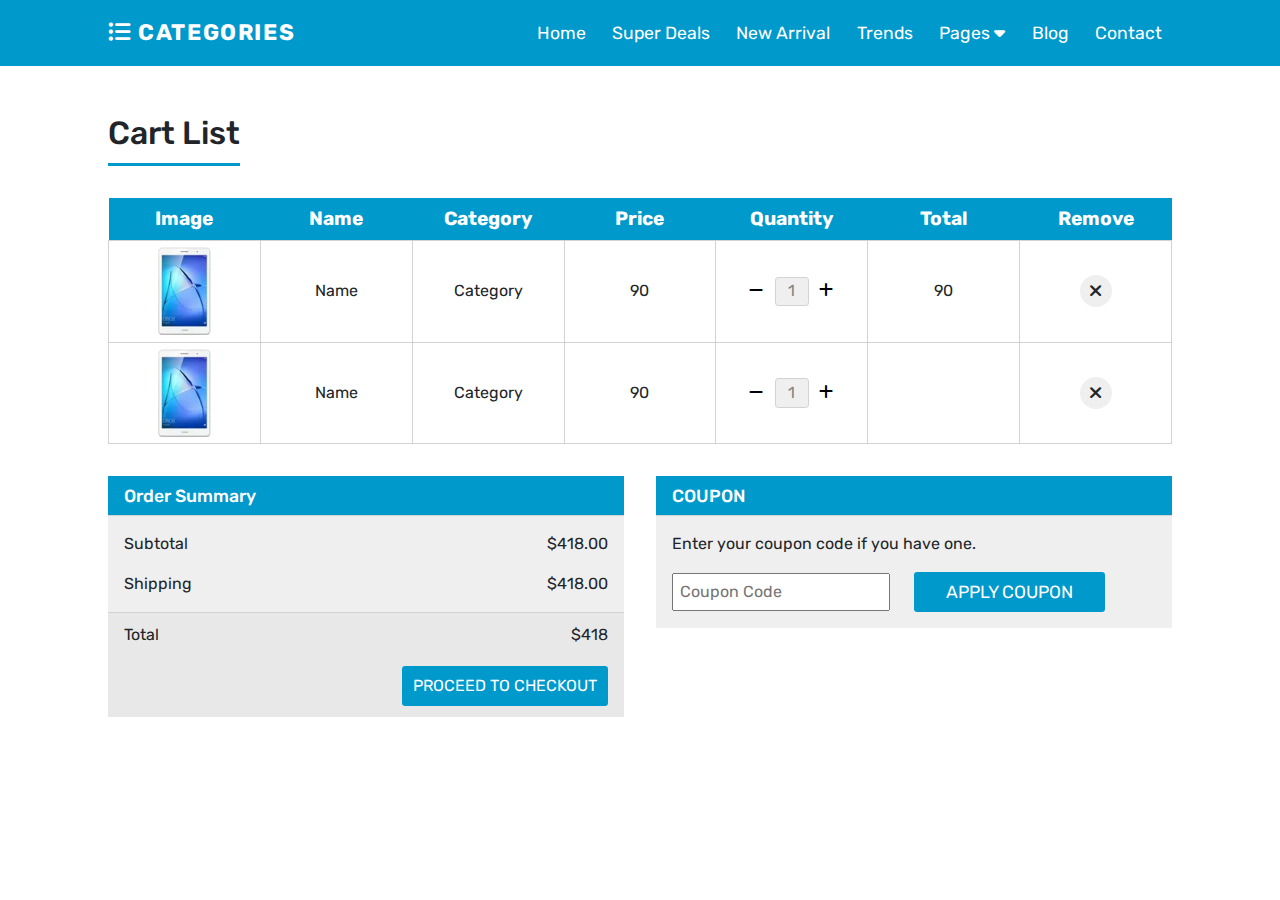
==== pages/cart.html @ c924d339 "first commit" ====
<!DOCTYPE html>
<html lang="en">

<head>
    <meta charset="UTF-8">
    <meta name="viewport" content="width=device-width, initial-scale=1.0">
    <title>Ecommerce</title>
    <!-- bootstrap -->
    <link href="https://cdn.jsdelivr.net/npm/bootstrap@5.3.3/dist/css/bootstrap.min.css" rel="stylesheet"
        integrity="sha384-QWTKZyjpPEjISv5WaRU9OFeRpok6YctnYmDr5pNlyT2bRjXh0JMhjY6hW+ALEwIH" crossorigin="anonymous">

    <!-- font family  -->

    <link rel="preconnect" href="https://fonts.googleapis.com">
    <link rel="preconnect" href="https://fonts.gstatic.com" crossorigin>
    <link href="https://fonts.googleapis.com/css2?family=Rubik:ital,wght@0,300..900;1,300..900&display=swap"
        rel="stylesheet">

    <!-- font awesome -->
    <link rel="stylesheet" href="https://cdnjs.cloudflare.com/ajax/libs/font-awesome/6.7.2/css/all.min.css"
        integrity="sha512-Evv84Mr4kqVGRNSgIGL/F/aIDqQb7xQ2vcrdIwxfjThSH8CSR7PBEakCr51Ck+w+/U6swU2Im1vVX0SVk9ABhg=="
        crossorigin="anonymous" referrerpolicy="no-referrer" />

    <!-- css file -->
    <link rel="stylesheet" href="/css/style.css">
    <link rel="stylesheet" href="/css/cart.css">

    <!-- swiper css -->
    <link rel="stylesheet" href="https://unpkg.com/swiper/swiper-bundle.min.css">
</head>

<body>
    <!-- <header></header> -->
    <main>
        <aside></aside>
        <section id="cart-page">
            <div class="container">
                <div class="cart-page-header">
                    <h2>Cart List</h2>
                </div>
                <!-- <div class="empty-cart-img-wrapper">
                    <img src="/imgs/empty-cart.svg" alt="">
                </div> -->
                <div class="cart-page-cartlist">
                    <div class="cart-page-cartlist-items">
                        <table>
                            <thead>
                                <tr>
                                    <th>Image</th>
                                    <th>Name</th>
                                    <th>Category</th>
                                    <th>Price</th>
                                    <th>Quantity</th>
                                    
                                    <th>Total</th>
                                    <th>Remove</th>
                                </tr>
                            </thead>
                            <tbody>
                                <tr>
                                    <div class="cart-page-cartlist-items-item">
                                        <td>
                                            <div class="first-col">
                                                <div class="cart-page-cartlist-items-item-img-wrapper">
                                                    <img src="/imgs/filter-product.webp" alt="">
                                                </div>
                                                <!-- <div class="cart-page-cartlist-items-item-desc-wrapper">
                                                    <h5>Name</h5>
                                                    <p>Category</p>
                                                </div> -->
                                            </div>
                                        </td>
                                        <td>Name</td>
                                        <td>Category</td>
                                        <td class="cart-page-cartlist-items-item-quantity-price">90</td>
                                        <td>
                                            <div class="cart-page-cartlist-items-item-quantity">
                                                <button
                                                    class="cart-page-cartlist-items-item-quantity-operator cart-page-cartlist-items-item-quantity-minus">
                                                    <i class="fa-solid fa-minus"></i>
                                                </button>
                                                <button class="cart-page-cartlist-items-item-quantity-num">1</button>
                                                <button
                                                    class="cart-page-cartlist-items-item-quantity-operator cart-page-cartlist-items-item-quantity-plus">
                                                    <i class="fa-solid fa-plus"></i>
                                                </button>
                                            </div>
                                        </td>
                                        
                                        <td class="cart-page-cartlist-items-item-quantity-totalprice"></td>
                                        <td class="cart-page-cartlist-items-item-quantity-delete">
                                            <div>
                                                <i class="fa-solid fa-xmark"></i>
                                            </div>
                                        </td>
                                    </div>
                                </tr>
                                <tr>
                                    <div class="cart-page-cartlist-items-item">
                                        <td>
                                            <div class="first-col">
                                                <div class="cart-page-cartlist-items-item-img-wrapper">
                                                    <img src="/imgs/filter-product.webp" alt="">
                                                </div>
                                                <!-- <div class="cart-page-cartlist-items-item-desc-wrapper">
                                                    <h5>Name</h5>
                                                    <p>Category</p>
                                                </div> -->
                                            </div>
                                        </td>
                                        <td>Name</td>
                                        <td>Category</td>
                                        <td class="cart-page-cartlist-items-item-quantity-price">90</td>
                                        <td>
                                            <div class="cart-page-cartlist-items-item-quantity">
                                                <button
                                                    class="cart-page-cartlist-items-item-quantity-operator cart-page-cartlist-items-item-quantity-minus">
                                                    <i class="fa-solid fa-minus"></i>
                                                </button>
                                                <button class="cart-page-cartlist-items-item-quantity-num">1</button>
                                                <button
                                                    class="cart-page-cartlist-items-item-quantity-operator cart-page-cartlist-items-item-quantity-plus">
                                                    <i class="fa-solid fa-plus"></i>
                                                </button>
                                            </div>
                                        </td>
                                        
                                        <td class="cart-page-cartlist-items-item-quantity-totalprice"></td>
                                        <td class="cart-page-cartlist-items-item-quantity-delete">
                                            <div>
                                                <i class="fa-solid fa-xmark"></i>
                                            </div>
                                        </td>
                                    </div>
                                </tr>
                            </tbody>
                        </table>
                    </div>
                    <div class="cart-bottom-2-boxes">
                        <div class="cart-page-cartlist-summary-wrapper">
                            <div class="cart-page-cartlist-summary">
                                <p>Order Summary</p>
                                <div class="cart-page-cartlist-summary-info">
                                    <div class="cart-page-cartlist-summary-info-wrapper">
                                        <p>Subtotal</p>
                                        <p>$418.00</p>
                                    </div>
                                    <div class="cart-page-cartlist-summary-info-wrapper">
                                        <p>Shipping</p>
                                        <p>$418.00</p>
                                    </div>
                                    <!-- <div class="cart-page-cartlist-summary-info-wrapper">
                                        <button><span>Add coupon code</span> <i
                                                class="fa-solid fa-arrow-right"></i></button>
                                    </div> -->
                                </div>
                                <div class="cart-page-cartlist-summary-info-footer-wrapper">
                                    <div class="cart-page-cartlist-summary-info-footer">
                                        <p>Total</p>
                                        <p>$418</p>
                                    </div>
                                    <div class="cart-page-cartlist-summary-checkout-btn">
                                        <button>PROCEED TO CHECKOUT</button>
                                    </div>
                                </div>
                            </div>
                           
                        </div>
                        <div class="cart-page-cartlist-summary-wrapper">
                            <div class="cart-page-cartlist-summary">
                                <p>COUPON</p>
                                <div class="cart-page-cartlist-summary-info">
                                    <div class="cart-page-cartlist-summary-info-wrapper">
                                        <p>Enter your coupon code if you have one.</p>
                                        
                                    </div>
                                    <div class="cart-page-cartlist-summary-info-wrapper-input-coupon-wrapper">
                                            <input class="cart-page-cartlist-summary-info-wrapper-input-coupon-wrapper-inputfield" type="text" placeholder="Coupon Code">
                                            <button class="cart-page-cartlist-summary-info-wrapper-input-coupon-wrapper-btn">APPLY COUPON</button>
                                    </div>
                                </div>
                            </div>
                            <!-- <div class="cart-page-cartlist-summary-checkout-btn">
                                <button>CHECKOUT</button>
                            </div> -->
                        </div>
                    </div>
                </div>
            </div>
        </section>
    </main>



    <!-- bootstrap js -->
    <script src="https://cdn.jsdelivr.net/npm/bootstrap@5.3.3/dist/js/bootstrap.bundle.min.js"
        integrity="sha384-YvpcrYf0tY3lHB60NNkmXc5s9fDVZLESaAA55NDzOxhy9GkcIdslK1eN7N6jIeHz"
        crossorigin="anonymous"></script>

    <!-- swiper js -->
    <script src="https://unpkg.com/swiper/swiper-bundle.min.js"></script>

    <!-- js file -->
    <script src="../js/script.js"></script>
</body>

</html>
---- css/style.css ----
*,
*::before,
*::after {
    padding: 0;
    margin: 0;
    box-sizing: border-box;
}

:root {
    --main-color: #0099CC;
    --secondary-color: #DC3545;
    --white-color: #fff;
    --light-black-color:#212529;
    --black-color: #000;
    --light-gray-color: #EFEFEF;
    --border-color: #d2d2d2;
    --gray-color: #9f9f9f;
    --gray-color-2: #828282;
    --shadow: 0 0 .4rem #0000002e;
    --big-shadow: 0 0 1rem #6d6d6d2e;
    --card-shadow: 0 0 4rem #3535352e;
    --card-shadow-2: 0.4rem 0.4rem 0.8rem #7d7d7d2e;
    --star-color: #ffdd00;
    --section-bg: #EFF6FA;
}

ul{
    padding: 0;
}

.container {
    width: 85%;
    margin: 0 auto;
}

.flex-col{
    display: flex;
    flex-direction: column;
}

body {
    font-family: "Rubik", sans-serif;

}

img {
    width: 100%;
}

a {
    text-decoration: none;
    color: inherit;
}

li {
    list-style: none;

}

section:not(:first-child),
footer {
    padding: 3rem 0 ;
}

/* home start */
#home {
    padding: 0;
    height: 100vh;
    overflow: hidden;
    background-image: url(/imgs/heroBackground.webp);
    background-size: cover;
}

/* Header Start */

header {
    background-color: var(--white-color);
    padding: 0.7rem 0;
}

header .header-content-logo a {
    display: inline-block;
    width: 100%;
    height: 100%;
    padding: 0.6rem;
    padding-left: 0;
    font-size: 2rem;
    font-weight: 700;
    color: var(--main-color);

}

header .header-content-filter input,
header .header-content-filter {
    border: 2px solid var(--border-color);
    border-radius: 5px;
    width: 40rem;
    display: flex;
    align-items: center;
    overflow: hidden;
}

header .header-content-filter input,
header .header-content-filter select,
header .header-content-filter a {
    border: none;
    outline: none;
    border-radius: 0;
    padding: 10px;
}

header .header-content-filter input {
    border-right: 1px solid var(--border-color);
    width: 60%;
}

header .header-content-filter .select-wrapper {
    width: 30%;
    cursor: pointer;
    position: relative;
}

header .header-content-filter .select-wrapper::after {
    content: '\f0d7';
    /* Font Awesome down arrow icon */
    font-family: 'Font Awesome 5 Free';
    font-weight: 900;
    position: absolute;
    
    top: 50%;
    right: 10px;
    /* Place the arrow to the right of the select text */
    transform: translateY(-50%);
    /* Vertically center the arrow */
    pointer-events: none;
    /*Ensures the arrow doesn't interfere with the select*/
    color: var(--main-color);
    font-size: 20px;
}

header .header-content-filter .select-wrapper select {
    width: 100%;
    height: 100%;
    cursor: pointer;
    appearance: none;
}

header .header-content-filter a {
    display: inline-block;
    width: 10%;
    text-align: center;
    background-color: var(--main-color);
    color: var(--white-color);
}

 .home-btns .home-btns-btn {
       display: flex;
}

 .home-btns .home-btns-btn .cart-wrapper {
    display: flex;
    flex-direction: column;
    align-items: center;
}

 .home-btns .home-btns-btn>a,
 .home-btns .home-btns-btn .cart-wrapper a {
    font-weight: 600;
    font-size: 1.1rem;
    transition: 0.2s ease-in-out;
}

 .home-btns .home-btns-btn>a:hover,
 .home-btns .home-btns-btn .cart-wrapper a:hover {
    color: var(--main-color);
}

 .home-hero {
    background-size: cover;
    background-repeat: no-repeat;
    background-position: center;
}

 header .container .header-content {
    display: flex;
    flex-wrap: wrap;
    justify-content: space-between;
    align-items: center;
}

 .home-btns {
    display: flex;
    align-items: center;
    gap: 1.2rem;
}

 .home-btns .home-btns-btn {
    display: flex;
    align-items: center;
    gap: 10px;
}

 .home-btns .home-btns-btn button {
    width: 3.6rem;
    height: 3.6rem;
    display: flex;
    justify-content: center;
    align-items: center;

}

 .home-btns .home-btns-btn button span {
    top: 60%;
    left: 80%;
    background-color: var(--main-color);
}

/* Header End */

/* aside start */
aside {
    background-color: var(--main-color);
    padding: 0.6rem 0;
}

aside .aside-content {
    display: flex;
    align-items: center;
    justify-content: space-between;
    position: relative;
}

aside .aside-content .header-menu-mobile {
    position: absolute;
    left: 0;
    z-index: 1000;
    right: 0;
    margin-top: 1rem;
    top: 100%;
    background-color: var(--main-color);
    display: flex;
    flex-direction: column;
    padding: 8px 0;
    transform: scaleY(0);
    transform-origin: top;
    transition: 0.3s ease-in-out;
}

aside .aside-content .header-menu-mobile.active {
    transform: scaleY(1);
}

aside .aside-content .header-menu-mobile ul {
    display: flex;
    flex-direction: column;
    /* width: 90%; */
    gap: 0;

}

aside .aside-content .header-menu-mobile ul li {
    width: 100%;
}

aside .aside-content .header-menu-mobile ul li a {
    display: inline-block;
    width: 100%;
    font-size: 1.05rem;
    font-weight: 400;
    padding: 10px;
    padding-left: 10px;
    text-align: left;

}

aside .aside-content .header-menu-mobile input {
    width: 98%;
    margin: 0 auto;
    padding: 0.8rem 10px;
    border: none;
    outline: none;
    border-radius: 5px;
}

aside .aside-content .header-bars-mobile {
    display: none;
}

aside .aside-content .categories-menu {
    color: var(--white-color);
    font-weight: 700;
    font-size: 1.4rem;
    z-index: 1000;
    letter-spacing: 1.6px;
    position: relative;
    cursor: pointer;
}

aside .aside-content .categories-menu .dropdown a {
    color: var(--gray-color);

}

aside .aside-content .categories-menu:hover .dropdown {
    transform: scaleY(1);
    z-index: 3;
}

aside .aside-content ul {
    display: flex;
    align-items: center;
    gap: 0.4rem;
    margin: 0;
    padding: 0;
}

aside .aside-content ul li a,
aside .aside-content ul li span {
    font-size: 1.1rem;
    /* font-weight: 600; */
    color: var(--white-color);
    display: inline-block;
    height: 100%;
    padding: 10px;
    /* padding: 3px 5px; */
}

aside .aside-content ul li a.active {
    color: var(--border-color);
    font-weight: 800;
    font-size: 0.98rem;
}

aside .aside-content ul li {
    position: relative;
}

aside .aside-content ul li.pagesItem:hover .dropdown {
    transform: scaleY(1);
}

aside .aside-content ul li.pagesItem .dropdown,
aside .aside-content .categories-menu .dropdown {
    display: flex;
    flex-direction: column;
    gap: 0;
    z-index: 1000;
    position: absolute;
    left: 0;
    z-index: 30000;
    transform: translate(-50%);
    top: 100%;
    /* margin-top: 10px; */
    background-color: var(--white-color);
    box-shadow: var(--shadow);
    width: 9rem;
    transform: scaleY(0);
    transform-origin: top;
    transition: 0.3s ease-in-out;
}

aside .aside-content .categories-menu .dropdown {
    width: 15rem;
}

aside .aside-content ul li.pagesItem .dropdown li,
aside .aside-content .categories-menu .dropdown li {
    width: 100%;
}

aside .aside-content ul li.pagesItem .dropdown li a,
aside .aside-content .categories-menu .dropdown li a {
    display: inline-block;
    color: var(--gray-color);
    width: 100%;
    padding: 12px 5rem 12px 1rem;
    font-size: 0.96rem;
    font-weight: 500;

    transition: 0.3s ease-in-out;
}

aside .aside-content .categories-menu .dropdown li a {
    padding: 12px 1.4rem 12px 1rem;
    letter-spacing: 1px;
}

aside .aside-content ul li.pagesItem .dropdown li:not(:last-child),
aside .aside-content .categories-menu .dropdown li:not(:last-child) {
    border-bottom: 1px solid var(--border-color);
}

aside .aside-content ul li.pagesItem .dropdown li a:hover,
aside .aside-content .categories-menu .dropdown li a:hover {
    background-color: var(--main-color);
    color: var(--white-color);
}

/* aside end */

/* hero start */
#home .home-hero {
    height: 100%;
    display: flex;
    align-items: center;
    justify-content: space-between;
}

#home .home-hero .home-hero-left {
    display: flex;
    flex-direction: column;
    align-items: center;
    justify-content: center;
    width: 100%;
}

#home .home-hero .home-hero-left .home-hero-left-content {
    width: 80%;
}

#home .home-hero .home-hero-left .home-hero-left-content h1 {
    font-size: 5rem;
}

#home .home-hero .home-hero-left .home-hero-left-content div {
    font-size: 1.8rem;
    display: flex;
    align-items: center;
    gap: 1.5rem;
    margin-top: 3rem;
    font-weight: 600;
}

#home .home-hero .home-hero-left .home-hero-left-content div span:last-child {
    color: var(--secondary-color);
}

#home .home-hero .home-hero-left .home-hero-left-content>span {
    font-weight: 600;
    display: block;
    margin: 0 0 1rem 0;
}

#home .home-hero .home-hero-left .home-hero-left-content>button {
    background-color: var(--main-color);
    color: var(--white-color);
    transition: 0.2s ease-in-out;
    font-weight: 600;
}

#home .home-hero .home-hero-left .home-hero-left-content>button:hover {
    opacity: 0.6;
}

#home .home-hero .home-hero-right {
    width: 100%;
    text-align: center;

}

#home .home-hero .home-hero-right img {
    width: 90%;

}

aside .aside-content .header-bars-mobile {

    display: flex;
    align-items: center;
    gap: 1rem;
    color: var(--white-color);
    font-size: 1.3rem;
    font-weight: 600;
    border: none;
    outline: none;
    background-color: transparent;
    display: none;
}

/* hero end */

/* home end */

/* home media query start */
@media screen and (min-width: 768px) and (max-width:1200px) {
    header .header-content-filter {
        order: 3;
        width: 100% !important;
    }

    aside .aside-content>ul {
        display: none;
    }

    aside .aside-content .header-bars-mobile {
        display: flex;
    }

    #home .home-hero .home-hero-left .home-hero-left-content h1 {
        font-size: 3rem !important;
        width: 100% !important;
    }

}


@media screen and (max-width: 768px) {
    header .header-content-filter {
        display: none !important;
    }

    aside .aside-content ul {
        display: none;
    }

    #home .home-hero .home-hero-left .home-hero-left-content h1 {
        font-size: 1.8rem !important;
        width: 100% !important;
    }

    #home .home-hero .home-hero-left .home-hero-left-content div {
        margin-top: 1rem !important;
    }

    .aside-content .header-bars-mobile {
        display: flex !important;
    }
}

@media screen and (max-width: 576px) {
    .container {
        width: 96% !important;
        padding: 0 !important;
    }

    aside .aside-content .header-bars-mobile {
        display: flex;
    }

    .home-hero {
        flex-direction: column;
        justify-content: space-evenly !important;
    }

    #home .home-hero .home-hero-left .home-hero-left-content {
        width: 100%;
        margin: 0;
    }

     .home-btns .home-btns-btn {
        gap: 2px !important;
    }

}

@media screen and (max-width: 434px) {
    .container {
        width: 96% !important;
        padding: 0 !important;
    }

    header{
        padding: 0;
    }

    aside .aside-content .categories-menu{
        font-size: 1.2rem;
        letter-spacing: normal;
    }
    .home-btns .home-btns-btn>a, .home-btns .home-btns-btn .cart-wrapper a{
        display: none;
    }

     aside .aside-content .header-bars-mobile {
        display: flex;
        font-size: 1.2rem;
        letter-spacing: normal;
        gap: 0.3rem;
    }

    .home-hero {
        flex-direction: column;
        justify-content: space-evenly !important;
    }

    #home .home-hero .home-hero-left .home-hero-left-content {
        width: 100%;
        margin: 0;
    }

     .home-btns {
        font-size: 0.7rem;
        gap: 0;
    }

    #home .home-btns .home-btns-btn a {
        display: none;
    }

     header .header-content-logo a {
        font-size: 1.3em;
        padding: 0;
    }

     .home-btns button>img {
        width: 70%;
    }

    #home .home-btns button span {
        width: 1rem;
        height: 1rem;   
        display: flex;
        justify-content: center;
        align-items: center;
    }
}

/* home media query end */


/* super-deals-items start */

#super-deals .super-deals-items {
    display: flex;
    justify-content: space-between;
    align-items: center;
    gap: 2rem;
    margin-bottom: 4rem;
}

#super-deals .super-deals-items .super-deals-item {
    display: flex;
    justify-content: center;
    align-items: center;
    gap: 1rem;
    box-shadow: var(--shadow);
    width: 100%;
    padding: 0.7rem 1rem;
}

#super-deals .super-deals-items .super-deals-item small {
    display: block;
    color: var(--gray-color);
}

#super-deals .super-deals-slider-and-products {
    display: grid;
    grid-template-columns: 1fr 2fr;
    margin: 2rem 0;
}

#super-deals .super-deals-slider-and-products .super-deals-slider {
    box-shadow: var(--big-shadow);
    padding: 1rem;
}

#super-deals .super-deals-slider-and-products .super-deals-slider .carousel-item-img-wrapper {
    width: 90%;
    margin: 2.5rem auto;
}

#super-deals .super-deals-slider-and-products .super-deals-slider .carousel-item>div {
    display: flex;
    justify-content: space-between;
}

#super-deals .super-deals-slider-and-products .super-deals-slider .carousel-item-info-wrapper-1,
#super-deals .super-deals-slider-and-products .super-deals-slider .carousel-item-info-wrapper-3 {
    color: var(--gray-color-2);
}

#super-deals .super-deals-slider-and-products .super-deals-slider .carousel-item-info-wrapper-2 {
    font-weight: 600;
    font-size: 1.5rem;
}

#super-deals .super-deals-slider-and-products .super-deals-slider progress {
    width: 100%;
    padding: 0.7rem 0;
}

#super-deals .super-deals-slider-and-products .super-deals-slider .carousel-item-info-wrapper-last {
    width: 100%;
    display: flex;
    justify-content: space-between;
    align-items: center;
}

#super-deals .super-deals-slider-and-products .super-deals-slider .carousel-item-info-wrapper-last div span:last-child {
    display: block;
    color: var(--gray-color-2);
}

#super-deals .super-deals-slider-and-products .super-deals-slider .carousel-item-info-wrapper-2 span:nth-child(2) {
    color: var(--secondary-color);
}

#super-deals .super-deals-slider-and-products .super-deals-slider .super-deals-slider-header {
    display: flex;
    align-items: center;
    justify-content: space-between;
}

#super-deals .super-deals-slider-and-products .super-deals-slider .super-deals-slider-header .super-deals-slider-header-arrows {
    display: flex;
    align-items: center;
    gap: 1rem;
    color: var(--gray-color);
    font-size: 1rem;
}

#super-deals .super-deals-slider-and-products .super-deals-products {
    padding: 10px 0;
}

#super-deals .super-deals-slider-and-products .super-deals-products .super-deals-products-filter,
#hot-new-arrival .hot-new-arrival-header .hot-new-arrival-filter,
.section-header-filter {
    border-bottom: 1px solid var(--border-color);
    display: flex;
    justify-content: start;
    gap: 2rem;
    margin-left: 1.5rem;
    color: var(--gray-color-2);
    font-size: 1.1rem;
    font-weight: 500;

}

#super-deals .super-deals-slider-and-products .super-deals-products .super-deals-products-filter span,
#hot-new-arrival .hot-new-arrival-header .hot-new-arrival-filter span,
.section-header-filter span {
    padding: 0 10px;
    transition: color 0.2s ease-in-out;
    cursor: pointer;
}

#super-deals .super-deals-slider-and-products .super-deals-products .super-deals-products-filter span.active,
#hot-new-arrival .hot-new-arrival-header .hot-new-arrival-filter span.active,
.section-header-filter span.active {
    color: var(--black-color);
    border-bottom: 2px solid var(--main-color);
    font-weight: 700;
}

#super-deals .super-deals-slider-and-products .super-deals-products .super-deals-products-filter span:hover,
#hot-new-arrival .hot-new-arrival-header .hot-new-arrival-filter span:hover,
.section-header-filter span:hover {
    color: var(--black-color);
}

#super-deals .super-deals-slider-and-products .super-deals-products .super-deals-products-filter-items {
    display: grid;
    grid-template-columns: repeat(4, 1fr);
    padding: 2rem 0;
    gap: 4rem 0;
    margin-left: 1.5rem;
}

.card-item {
    display: flex;
    flex-direction: column;
    align-items: center;
    justify-content: center;
    position: relative;
    transition: box-shadow 0.2s ease-in-out;
    padding-top: 1rem;
}

.card-item:hover {
    box-shadow: var(--card-shadow);
}

.offer {
    position: absolute;
    left: 0.6rem;
    top: 0.6rem;
    background-color: var(--secondary-color);
    color: var(--white-color);
    border-radius: 50% 50%;
    width: 2.2rem;
    height: 2.2rem;
    display: flex;
    justify-content: center;
    align-items: center;
    font-size: 0.7rem;
}

.love {
    position: absolute;
    right: 0.6rem;
    top: 0.6rem;
    font-size: 1.2rem !important;
    color: red;
    border-radius: 50% 50%;
    width: 2.2rem;
    height: 2.2rem;
    display: flex;
    justify-content: center;
    align-items: center;
    font-size: 0.7rem;
}

.new {
    position: absolute;
    left: 0.6rem;
    top: 0.6rem;
    background-color: var(--main-color);
    color: var(--white-color);
    border-radius: 50% 50%;
    width: 2.2rem;
    height: 2.2rem;
    display: flex;
    justify-content: center;
    align-items: center;
    font-size: 0.7rem;
}

.card-item {
    border-right: 1px solid var(--border-color);
}

.card-item img {
    width: fit-content;
    margin-bottom: 1rem;
}

.card-item small {
    color: var(--gray-color-2);
}

.card-item .card-add-cart-btn {
    width: 100%;
    background-color: var(--main-color);
    color: var(--white-color);
    font-weight: 500;
    padding: 0.4rem 0;
    border: none;
    border-radius: 0.3rem 0.3rem 0 0;
    margin-top: 0.4rem;
    visibility: hidden;

}

.card-item:hover .card-add-cart-btn {
    visibility: visible;
}

.card-item .card-add-cart-btn:hover {
    opacity: 0.6;
}

.super-deals-categories {
    display: grid;
    grid-template-columns: 1fr 2fr;
    margin: 2rem 0;
}

.super-deals-categories .super-deals-categories-left {
    width: 100%;
}

.super-deals-categories .super-deals-categories-left button {
    background-color: var(--main-color);
    color: var(--white-color);
    font-weight: 500;
    padding: 0.5rem 1.2rem;
    margin-top: 0.5rem;
}

.super-deals-categories .super-deals-categories-left button:hover {
    opacity: 0.7;
}

.super-deals-categories img {
    width: fit-content;
}

.super-deals-categories .super-deals-categories-right {
    display: flex;
    justify-content: space-around;
    align-items: center;
    flex-wrap: wrap;
    gap: 0.5rem;
}

.super-deals-categories .super-deals-categories-right-item {
    display: flex;
    flex-direction: column;
    justify-content: space-between;
    align-items: center;
    gap: 1rem;
    text-align: center;
}

.super-deals-categories .super-deals-categories-right-item span {
    color: var(--gray-color-2);
}

/* super deals responsive starts */

@media screen and (max-width: 1080px) {
    #super-deals .super-deals-items {
        flex-direction: column;

    }

    #super-deals .super-deals-items .super-deals-item {
        justify-content: start;
    }

    #super-deals .super-deals-slider-and-products {
        grid-template-columns: 1fr;

    }

    #super-deals .super-deals-slider-and-products .super-deals-products {
        margin: 2rem 0;
    }

    .super-deals-categories {
        grid-template-columns: 1fr;
    }

    .super-deals-categories .super-deals-categories-right {
        margin-top: 2rem;
        justify-content: center;
    }

}

@media screen and (max-width: 772px) {
    #super-deals .super-deals-slider-and-products .super-deals-products .super-deals-products-filter-items {
        grid-template-columns: repeat(3, 1fr);
    }
}

@media screen and (max-width: 576px) {
    #super-deals .super-deals-slider-and-products .super-deals-products .super-deals-products-filter-items {
        grid-template-columns: repeat(2, 1fr);
        justify-content: center;
        align-items: center;
    }
}

@media screen and (max-width: 400px) {
    #super-deals .super-deals-slider-and-products .super-deals-products .super-deals-products-filter {
        flex-direction: column;
        gap: 0.8rem;
        align-items: center;
        padding-bottom: 1rem;
    }
}


/* super deals responsive ends */
/* super-deals-items end */


/* laptops-slider starts */

#laptops-slider {
    display: flex;
    background-image: url(/imgs/bg-gradient.webp);
    background-repeat: no-repeat;
    background-position: center;
}

#laptops-slider .laptops-slider-container {
    display: flex;
    justify-content: center;
    align-items: center;
}

#laptops-slider .laptops-slider-container p {
    width: 80%;
}

#laptops-slider .laptops-slider-container small,
#laptops-slider .laptops-slider-container p {
    color: var(--gray-color-2);
}

#laptops-slider .laptops-slider-container h3 {
    font-size: 2rem;
    margin: 1rem 0 0.4rem 0;
}

#laptops-slider .laptops-slider-container button {
    margin-top: 2rem;
    width: 8rem;
}

#laptops-slider .laptops-slider-container .laptops-slider-content-wrapper .laptops-slider-content-wrapper-stars,
.stars-wrapper {
    display: flex;
    align-items: center;
    gap: .2rem;
}

#laptops-slider .laptops-slider-container .laptops-slider-content-wrapper .laptops-slider-content-wrapper-stars i,
.stars-wrapper i {
    color: var(--star-color);
}

/* laptops-slider ends */
/* laptops-slider responsive starts */

@media screen and (max-width:800px) {
    #laptops-slider .laptops-slider-container {
        flex-direction: column;
        gap: 3rem;
    }
}

/* laptops-slider responsive ends */


/* hot-new-arrival starts */

#hot-new-arrival .hot-new-arrival-header,
.section-header {
    display: flex;
    align-items: center;
    justify-content: space-between;
    border-bottom: 1.7px solid var(--border-color);
    margin-bottom: 1rem;
}

#hot-new-arrival .hot-new-arrival-filter,
.section-header .section-header-filter {
    border-bottom: none !important;
}

#hot-new-arrival .hot-new-arrival-content {
    display: grid;
    grid-template-columns: 3fr 1fr;
}

#hot-new-arrival .hot-new-arrival-content .hot-new-arrival-content-left {
    display: grid;
    width: 100%;
    grid-template-columns: repeat(4, 1fr);
    gap: 1rem;

}

#hot-new-arrival .hot-new-arrival-content .hot-new-arrival-content-right .hot-new-arrival-content-right-content {
    padding: 3rem 0 0 3rem;
}

#hot-new-arrival .hot-new-arrival-content .hot-new-arrival-content-right .hot-new-arrival-content-right-content small {
    color: var(--gray-color-2);
}

#hot-new-arrival .hot-new-arrival-content .hot-new-arrival-content-right .hot-new-arrival-content-right-content .hot-new-arrival-content-right-content-smartphone-wrapper {
    display: flex;
    justify-content: space-between;
    align-items: center;
}

#hot-new-arrival .hot-new-arrival-content .hot-new-arrival-content-right .hot-new-arrival-content-right-content .hot-new-arrival-content-right-stars i,
.stars-wrapper i {
    font-size: 0.8rem;
    color: var(--star-color);
}

#hot-new-arrival .hot-new-arrival-content .hot-new-arrival-content-right .hot-new-arrival-content-right-content button {
    width: 100%;
    margin-top: 2rem;
}

/* hot-new-arrival-header ends */

/* hot-new-arrival-header responsive starts */

@media screen and (max-width:1000px) {
    .hot-new-arrival-content-right {
        display: none;
    }

    .hot-new-arrival-content {
        grid-template-columns: 1fr !important;
    }
}

@media screen and (max-width: 768px) {
    .hot-new-arrival-content-left {
        grid-template-columns: repeat(3, 1fr) !important;
    }

    .hot-new-arrival-header,
    .section-header {
        flex-direction: column;
        align-items: start !important;
        border-bottom: none !important;

    }

    .hot-new-arrival-header .hot-new-arrival-filter,
    .section-header-filter {
        margin-left: 0 !important;
    }
}

@media screen and (max-width: 576px) {
    .hot-new-arrival-content-left {
        grid-template-columns: repeat(2, 1fr) !important;
    }
}

@media screen and (max-width: 390px) {

    .hot-new-arrival-filter,
    .section-header-filter {
        flex-direction: column;
        gap: 0.3rem !important;
        width: 100%;
        margin-bottom: 2rem;
    }

    .hot-new-arrival-header h2,
    .section-header h2 {
        color: var(--main-color);
    }

    .hot-new-arrival-filter span,
    .section-header-filter span {
        width: fit-content;
        margin: 0 auto;
    }

    .hot-new-arrival-header,
    .section-header {
        margin-left: 0 !important;
        width: fit-content;
        margin: 0 auto !important;
        text-align: center;
    }
}


/* hot-new-arrival-header responsive ends */



/* how new best seller starts */
#hot-best-seller {
    background-color: var(--section-bg);
}

#hot-best-seller .hot-best-seller-items {
    display: grid;
    grid-template-columns: repeat(3, 1fr);
    gap: 2rem 1.5rem;
}

#hot-best-seller .hot-best-seller-items .hot-best-seller-items-item {
    background-color: white;
    display: flex;
    justify-content: center;
    align-items: start;
    gap: 1rem;
    border-radius: 0.2rem;
    padding: 1rem 2rem;
    box-shadow: var(--big-shadow);
    position: relative;
}

#hot-best-seller .hot-best-seller-items .hot-best-seller-items-item .hot-best-seller-items-item-img-wrapper img {
    width: fit-content;
}

#hot-best-seller .hot-best-seller-items .hot-best-seller-items-item .hot-best-seller-items-item-info span {
    color: var(--gray-color-2);
}

#hot-best-seller .hot-best-seller-items .hot-best-seller-items-item .hot-best-seller-items-item-info p {
    margin-bottom: 0;
}

#hot-best-seller .hot-best-seller-items .hot-best-seller-items-item .hot-best-seller-items-item-info .stars-wrapper {
    margin: 0.7rem 0;
}

#hot-best-seller .hot-best-seller-items .hot-best-seller-items-item .hot-best-seller-items-item-info .hot-best-seller-items-item-info-price b {
    color: var(--secondary-color);
}

#hot-best-seller .hot-best-seller-items .hot-best-seller-items-item .hot-best-seller-items-item-info .hot-best-seller-items-item-info-price small {
    color: var(--gray-color-2);
}


/* how new best seller ends */


/* how new best seller responsive start */
@media screen and (max-width:1200px) {
    #hot-best-seller .hot-best-seller-items {
        grid-template-columns: 1fr 1fr;
    }
}

@media screen and (max-width:768px) {
    #hot-best-seller .hot-best-seller-items {
        grid-template-columns: 1fr;
    }

    #hot-best-seller .hot-best-seller-items .hot-best-seller-items-item {
        justify-content: start;
    }
}

/* how new best seller responsive ends */


/*  Trending starts  */

#trending .trending-items {
    display: grid;
    grid-template-columns: repeat(3, 1fr);
    gap: 1rem;
}

#trending .trending-items .trending-items-item {
    display: flex;
    justify-content: space-between;
    align-items: center;
    box-shadow: var(--card-shadow-2);
    padding: 1rem;
    border: 1px solid rgb(233, 233, 233);
}

#trending .trending-items .trending-items-item h3 {
    font-size: 1.2rem;
    font-weight: normal;
}

#trending .trending-items .trending-items-item p {
    color: var(--gray-color-2);
}

/*  Trending ends */

/*  Trending responsive starts  */
@media screen and (max-width:1200px) {
    #trending .trending-items {
        grid-template-columns: 1fr;
    }
}

/*  Trending ends starts  */




/* Trending 2024 starts */

#trends2024 {
    background-image: url("/imgs/trending2024bg.webp");
    background-position: center;
    overflow: hidden;
    position: relative;
}

#trends2024 .overlay {
    position: absolute;
    inset: 0;
    background-color: var(--main-color);
    opacity: 0.2;
}

.swiper-button-next,
.swiper-button-prev {
    display: none !important;
}

/* Ensure the Swiper container has proper sizing */
.swiper-container {
    width: 100%;
    height: 100%;
    margin: 0 auto;
    overflow: hidden;
}

/* Style the Swiper slides */
.swiper-slide {
    display: flex;
    justify-content: center;
    align-items: center;
    background: #f4f4f4;
    /* border: 1px solid #ddd; */
    border-radius: 10px;
    overflow: hidden;
    height: auto;
    box-shadow: 0 4px 6px rgba(0, 0, 0, 0.1);
    transition: transform 0.3s ease;
}

.swiper-slide img {
    width: 100%;
    height: auto;
    object-fit: cover;
}

.swiper-slide:hover {
    transform: scale(1.05);
}

/* Style the navigation buttons */
.swiper-button-next,
.swiper-button-prev {
    color: #000;
    background-color: rgba(255, 255, 255, 0.8);
    border-radius: 50%;
    width: 40px;
    height: 40px;
    display: flex;
    justify-content: center;
    align-items: center;
    box-shadow: 0 4px 6px rgba(0, 0, 0, 0.1);
    transition: background-color 0.3s ease;
}

.swiper-button-next:hover,
.swiper-button-prev:hover {
    background-color: rgba(0, 0, 0, 0.8);
    color: #fff;
}

/* Style the pagination bullets */
.swiper-pagination-bullet {
    background-color: #000;
    opacity: 0.6;
    transition: opacity 0.3s ease;
}

.swiper-pagination-bullet-active {
    background-color: #007bff;
    opacity: 1;
}


#trends2024 img {
    width: fit-content;
}

#trends2024 .swiper-items {
    margin: 2rem 0;
}

#trends2024 .swiper-items .swiper-slide .swiper-items-item-img-wrapper {
    display: flex;
    justify-content: center;
}


#trends2024 .swiper-items .swiper-items-item {
    background-color: var(--white-color);
    padding: 1rem;
}

#trends2024 .swiper-items .swiper-items-item .swiper-items-item-info {
    margin-top: 1rem;
}


#trends2024 .swiper-items .swiper-items-item .swiper-items-item-info-bottom {
    display: flex;
    align-items: center;
    justify-content: space-between;
}

#trends2024 .swiper-items .swiper-items-item small {
    color: var(--gray-color-2);
}

/* Trending 2024 ends */


/* Subscribe starts */
#subscribe {
    background-color: var(--section-bg);
    box-shadow: var(--big-shadow);
}

#subscribe .container .subscribe-content {
    display: grid;
    grid-template-columns: 1fr 1fr;
}

#subscribe .container .subscribe-content .subscribe-content-left {
    display: flex;
    align-items: center;
    gap: 0 1.5rem;
}

#subscribe .container .subscribe-content .subscribe-content-left h3 {
    font-size: 1.3rem;
}

#subscribe .container .subscribe-content .subscribe-content-left span {
    color: var(--gray-color-2);
}

#subscribe .container .subscribe-content .subscribe-content-left img {
    width: fit-content;
}

#subscribe .container .subscribe-content .subscribe-content-right .input-group input {
    padding: 0.7rem 1rem;
}


/* Subscribe ends */


/* footer starts */

footer{
    padding-bottom:0.5rem;
}
footer .footer-content{
    display: grid;
    grid-template-columns: 1fr 1fr;
}

footer .footer-content .footer-content-left{
    display: flex;
    flex-direction: column;
}

footer .footer-content .footer-content-left a:not(:first-child){
    color: var(--main-color);
    font-size: 1.2rem;
    font-weight: 500;
}

footer .footer-content .footer-content-left .footer-sociel{
    display: flex;
    align-items: center;
    gap: 1rem;
}

footer .footer-content .footer-content-left .footer-sociel a{
    width: 2rem;
    height: 2rem;
    display: flex;
    align-items: center;
    justify-content: center;
    border-radius: 50% 50%;
    font-size: 1rem;
    color: var(--white-color);
    background-color: var(--main-color);
}

footer .footer-content .footer-content-left .footer-sociel a:hover{
    opacity: 0.6;
}

footer .footer-content .footer-content-left .footer-phone-number{
    /* display: block !important; */
    margin: 0.3rem 0;
}

footer .footer-content .footer-content-left .gray-color{
    color: var(--gray-color);
    margin: 0.5rem 0;
    font-weight: 500;
}

footer .footer-content .footer-content-left small:last-child{
    color: var(--gray-color-2);
    margin-top: 1rem;
}


footer .footer-content .footer-content-right{
    display: grid;
    grid-template-columns: 1fr 1fr;
}

footer .footer-content .footer-content-right .footer-content-right-col-1 div{
    margin-top: 1rem;
}

footer .footer-content .footer-content-right .footer-content-right-col-1 div small{
    display: block;
    color: var(--gray-color-2);
    font-weight: 500;
    font-size: 0.8rem;
    margin: 0.6rem 0;
    cursor: pointer;
}

footer .footer-content .footer-content-right .footer-content-right-col-1 div small:hover{
    color: var(--main-color);
}

footer .footer-content .footer-content-right h3{
    font-size: 1.1rem;
}

/* footer ends */


/* footer responsive starts */
@media screen and (max-width:1000px) {
    footer .footer-content{
        grid-template-columns: 1fr;
        text-align: center;
        gap: 3rem !important;
    }
    footer .footer-content .footer-content-left .footer-sociel{
        margin: 0 auto;
    }
}
/* footer responsive ends */
---- css/cart.css ----
@import url('https://fonts.googleapis.com/css2?family=Nunito:ital,wght@0,200..1000;1,200..1000&display=swap');

p {
    margin: 0;
}

#cart-page .empty-cart-img-wrapper {
    display: flex;
    justify-content: center;
    align-items: center;
}

#cart-page .cart-page-header h2 {
    padding-bottom: 0.7rem;
    border-bottom: 3px solid var(--main-color);
    width: fit-content;
}

#cart-page .cart-page-cartlist {
    margin-top: 2rem;
}

#cart-page .cart-page-cartlist .cart-page-cartlist-items table {
    width: 100%;
}

#cart-page .cart-page-cartlist .cart-page-cartlist-items table tr {
    border-bottom: 1px solid var(--border-color);
}

#cart-page .cart-page-cartlist .cart-page-cartlist-items table tr td {
    padding: 0.4rem 0rem;
    text-align: center;
}

#cart-page .cart-page-cartlist .cart-page-cartlist-items table tr .cart-page-cartlist-items-item-quantity-delete i {
    font-size: 1.1rem;
    background-color: var(--light-gray-color);
    width: 2rem;
    height: 2rem;
    display: flex;
    justify-content: center;
    align-items: center;
    border-radius: 50%;
}

#cart-page .cart-page-cartlist .cart-page-cartlist-items table tr td .cart-page-cartlist-items-item-quantity button {

    border-radius: 0.2rem;
    background-color: transparent;
    border: none;

}

#cart-page .cart-page-cartlist .cart-page-cartlist-items table tr td .cart-page-cartlist-items-item-quantity button.cart-page-cartlist-items-item-quantity-num {
    cursor: default;
    border: 1px solid var(--border-color);
    color: var(--gray-color-2);
    background-color: var(--light-gray-color);
    padding: 0.1rem 0.8rem;
    margin: 0 0.4rem;
}

#cart-page .cart-page-cartlist .cart-page-cartlist-items table tr td .cart-page-cartlist-items-item-quantity .cart-page-cartlist-items-item-quantity-operator {
    font-size: 1rem;
}

#cart-page .cart-page-cartlist .cart-page-cartlist-items table tbody tr .cart-page-cartlist-items-item {
    padding: 1rem 0;
}

#cart-page .cart-page-cartlist .cart-page-cartlist-items table thead tr{
    background-color: var(--main-color);
    color: var(--white-color);
    text-align: center;
}

#cart-page .cart-page-cartlist .cart-page-cartlist-items table tr th {
    font-size: 1.2rem;
    padding: 0.4rem 0.2rem;
    /* color: var(--gray-color-2); */
    margin: 0;
    text-align: center;
}

/* #cart-page .cart-page-cartlist .cart-page-cartlist-items table tr th:first-child {
    text-align: start;
} */

#cart-page .cart-page-cartlist .cart-page-cartlist-items table tr td{
    /* width: 24%; */
    min-width: 7rem;
    border: 1px solid var(--border-color);
    border-collapse: collapse;
}

#cart-page .cart-page-cartlist .cart-page-cartlist-items table tr td .first-col {
    display: flex;
    align-items: center;
    justify-content: center;
    gap: 1rem;
}

#cart-page .cart-page-cartlist .cart-page-cartlist-items table tr td.cart-page-cartlist-items-item-quantity-delete div{
    display: flex;
    justify-content: center;
    align-items: center;
}

#cart-page .cart-page-cartlist .cart-page-cartlist-items table tr td.cart-page-cartlist-items-item-quantity-delete i{
    cursor: pointer;
    transition: 0.3s ease-in-out;
    
}

#cart-page .cart-page-cartlist .cart-page-cartlist-items table tr td.cart-page-cartlist-items-item-quantity-delete i:hover{
    background-color: var(--secondary-color);
    color: var(--white-color);
}

/* #cart-page .cart-page-cartlist .cart-page-cartlist-items table tr td .first-col .cart-page-cartlist-items-item-img-wrapper {
    background-color: var(--light-gray-color);
    padding: 0.4rem;
    border-radius: 1rem;
} */

#cart-page .cart-page-cartlist .cart-page-cartlist-items table tr td img {
    width: 5.5rem;
}

#cart-page .cart-page-cartlist .cart-page-cartlist-items table tr td p {
    margin: 0;
}

#cart-page .cart-page-cartlist .cart-page-cartlist-items table tr td p:last-child {
    color: var(--gray-color-2);
    font-size: 0.8rem;
}

#cart-page .empty-cart-img-wrapper {
    margin-top: 3rem;
}

#cart-page .empty-cart-img-wrapper img {
    width: 37rem;
    object-fit: cover;
}

#cart-page .cart-page-cartlist .cart-bottom-2-boxes{
    display: grid;
    grid-template-columns: 1fr 1fr;
    gap: 2rem;
    margin-top: 2rem;
}

#cart-page .cart-page-cartlist .cart-page-cartlist-summary-wrapper .cart-page-cartlist-summary {
   
    border-radius: 0.1rem;
    background-color: #EFEFEF;
}

#cart-page .cart-page-cartlist .cart-page-cartlist-summary-wrapper .cart-page-cartlist-summary>* {
    padding: 0 1rem;
}

#cart-page .cart-page-cartlist .cart-page-cartlist-summary-wrapper .cart-page-cartlist-summary>p:first-child {
    padding: 0.4rem 1rem;
    color: var(--white-color);
    font-weight: 500;
    font-size: 1.1rem;
    border-bottom: 1px solid var(--border-color);
    background-color: var(--main-color);
}

#cart-page .cart-page-cartlist .cart-page-cartlist-summary-wrapper .cart-page-cartlist-summary-info{
    display: flex;
    flex-direction: column;
    gap: 1rem;
}

#cart-page .cart-page-cartlist .cart-page-cartlist-summary-wrapper .cart-page-cartlist-summary .cart-page-cartlist-summary-info-wrapper {
    display: flex;
    justify-content: space-between;
    align-items: center;
    margin-bottom: 0.3rem;
}

#cart-page .cart-page-cartlist .cart-page-cartlist-summary-wrapper .cart-page-cartlist-summary-info {
    padding-top: 1rem;
    padding-bottom: 1rem;
}

#cart-page .cart-page-cartlist .cart-page-cartlist-summary-wrapper .cart-page-cartlist-summary .cart-page-cartlist-summary-info-wrapper {
    margin: 0;
    font-size: 1rem;
}
#cart-page .cart-page-cartlist .cart-page-cartlist-summary-wrapper .cart-page-cartlist-summary-info-wrapper-input-coupon-wrapper{
    /* margin-top: 0.9rem; */
    display: flex;
    align-items: center;
    gap: 1.5rem;
}

#cart-page .cart-page-cartlist .cart-page-cartlist-summary-wrapper .cart-page-cartlist-summary-info-wrapper-input-coupon-wrapper input{
    padding: 0.3rem 0.4rem;
    width: 45%;
}

#cart-page .cart-page-cartlist .cart-page-cartlist-summary-wrapper .cart-page-cartlist-summary-info-wrapper-input-coupon-wrapper button{
    background-color: var(--main-color);
    border: none;
    color: var(--white-color);
    padding: 0.4rem 2rem;
    font-size: 1.1rem;
    border-radius: 0.2rem;
    transition: 0.4s ease-in-out;
}

/* #cart-page .cart-page-cartlist .cart-page-cartlist-summary-wrapper .cart-page-cartlist-summary .cart-page-cartlist-summary-info-wrapper p:first-child,
#cart-page .cart-page-cartlist .cart-page-cartlist-summary-wrapper .cart-page-cartlist-summary .cart-page-cartlist-summary-info-wrapper button {
    color: var(--gray-color-2);
    font-weight: 400;
    font-size: 0.8rem;
} */

#cart-page .cart-page-cartlist .cart-page-cartlist-summary-wrapper .cart-page-cartlist-summary .cart-page-cartlist-summary-info-wrapper button {
    display: flex;
    align-items: center;
    gap: 0.4rem;
    color: var(--main-color);
    background-color: transparent;
    border: none;
    width: 100%;
}

#cart-page .cart-page-cartlist .cart-page-cartlist-summary-wrapper .cart-page-cartlist-summary .cart-page-cartlist-summary-info-footer-wrapper{
    background-color: #E8E8E8;
    padding-bottom: 0.7rem;
    border-top: 1px solid var(--border-color);
}

#cart-page .cart-page-cartlist .cart-page-cartlist-summary-wrapper .cart-page-cartlist-summary .cart-page-cartlist-summary-info-footer {
    display: flex;
    justify-content: space-between;
    align-items: center;
    padding-top: 0.6rem;
}

.cart-page-cartlist-summary-checkout-btn{
    display: flex;
    justify-content: end;
    margin-top: 1rem;
}

.cart-page-cartlist-summary-checkout-btn button {
    background-color: transparent;
    border: none;
    padding: 0.5rem 0.70rem;
    background-color: var(--main-color);
    color: #fff;
    margin-top: 0.2rem;
    transition: 0.4s ease-in-out;
    border-radius: 0.2rem;
}

.cart-page-cartlist-summary-checkout-btn button:hover,
#cart-page .cart-page-cartlist .cart-page-cartlist-summary-wrapper .cart-page-cartlist-summary-info-wrapper-input-coupon-wrapper button:hover {
    background-color: BLUE;
}

@media screen and (max-width:1100px) {
    .cart-page-cartlist-items{
        overflow: scroll;
        width: 100%;
    }

    #cart-page .cart-page-cartlist .cart-page-cartlist-items table tr th{
        font-size: 1rem;
        font-weight: normal;
        width: 400px !important;
    }

    #cart-page .cart-page-cartlist .cart-bottom-2-boxes{
        grid-template-columns: 1fr;
    }
    #cart-page .cart-page-cartlist .cart-page-cartlist-summary-wrapper .cart-page-cartlist-summary-info-wrapper-input-coupon-wrapper{
        flex-direction: column;
        align-items: start;
    }

    #cart-page .cart-page-cartlist .cart-page-cartlist-summary-wrapper .cart-page-cartlist-summary .cart-page-cartlist-summary-info-wrapper p{
        font-size: 0.8rem;
    }

    #cart-page .cart-page-cartlist .cart-page-cartlist-summary-wrapper .cart-page-cartlist-summary-info-wrapper-input-coupon-wrapper input{
        width: 100%;
    }
    #cart-page .cart-page-cartlist .cart-bottom-2-boxes button{
        font-size: 0.9rem !important;
    }
}

@media screen and (max-width:600px) {
    #cart-page .empty-cart-img-wrapper img {
        width: 25rem;
    }
}

@media screen and (max-width:400px) {
    #cart-page .empty-cart-img-wrapper img {
        width: 80%;
    }
}
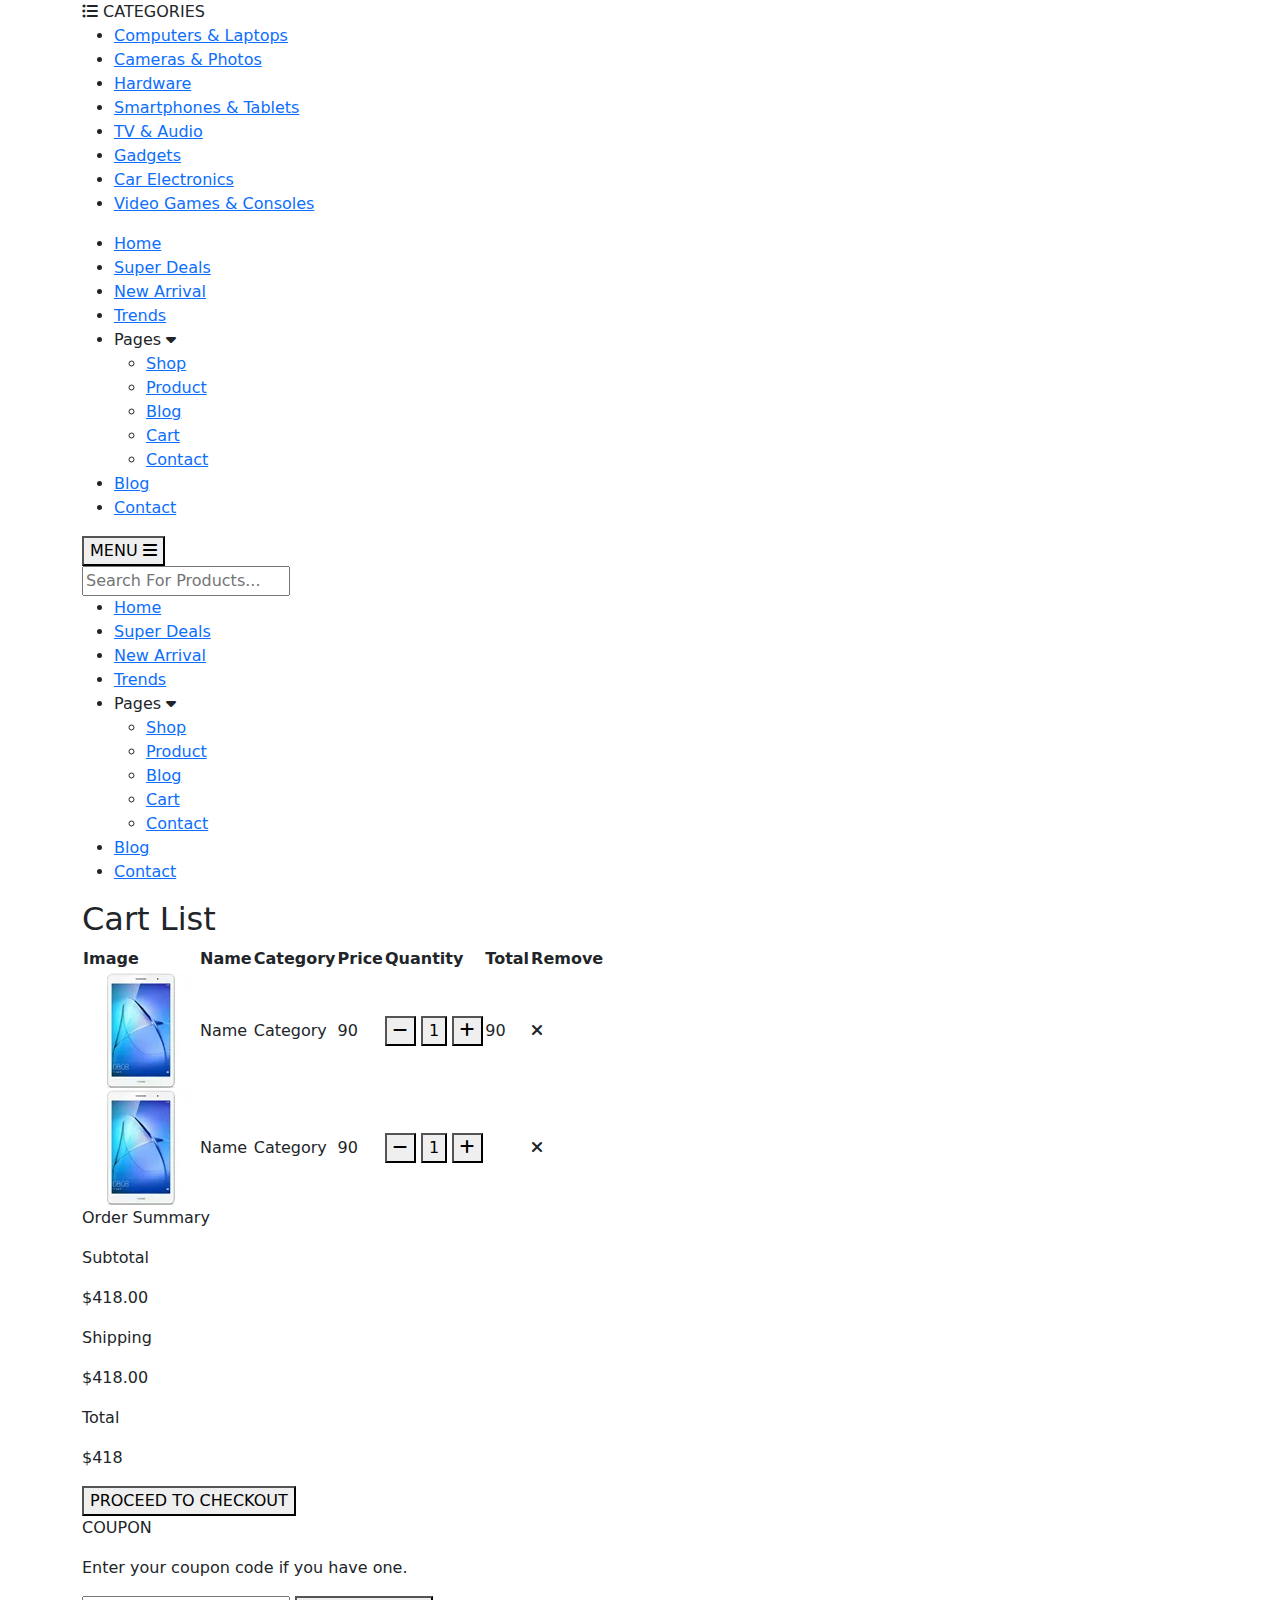
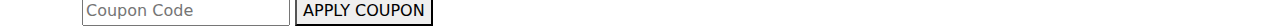
==== commit 3bc24d92: "first commit" ====
--- a/pages/cart.html
+++ b/pages/cart.html
@@ -22,8 +22,8 @@
         crossorigin="anonymous" referrerpolicy="no-referrer" />
 
     <!-- css file -->
-    <link rel="stylesheet" href="/css/style.css">
-    <link rel="stylesheet" href="/css/cart.css">
+    <link rel="stylesheet" href="css/style.css">
+    <link rel="stylesheet" href="css/cart.css">
 
     <!-- swiper css -->
     <link rel="stylesheet" href="https://unpkg.com/swiper/swiper-bundle.min.css">
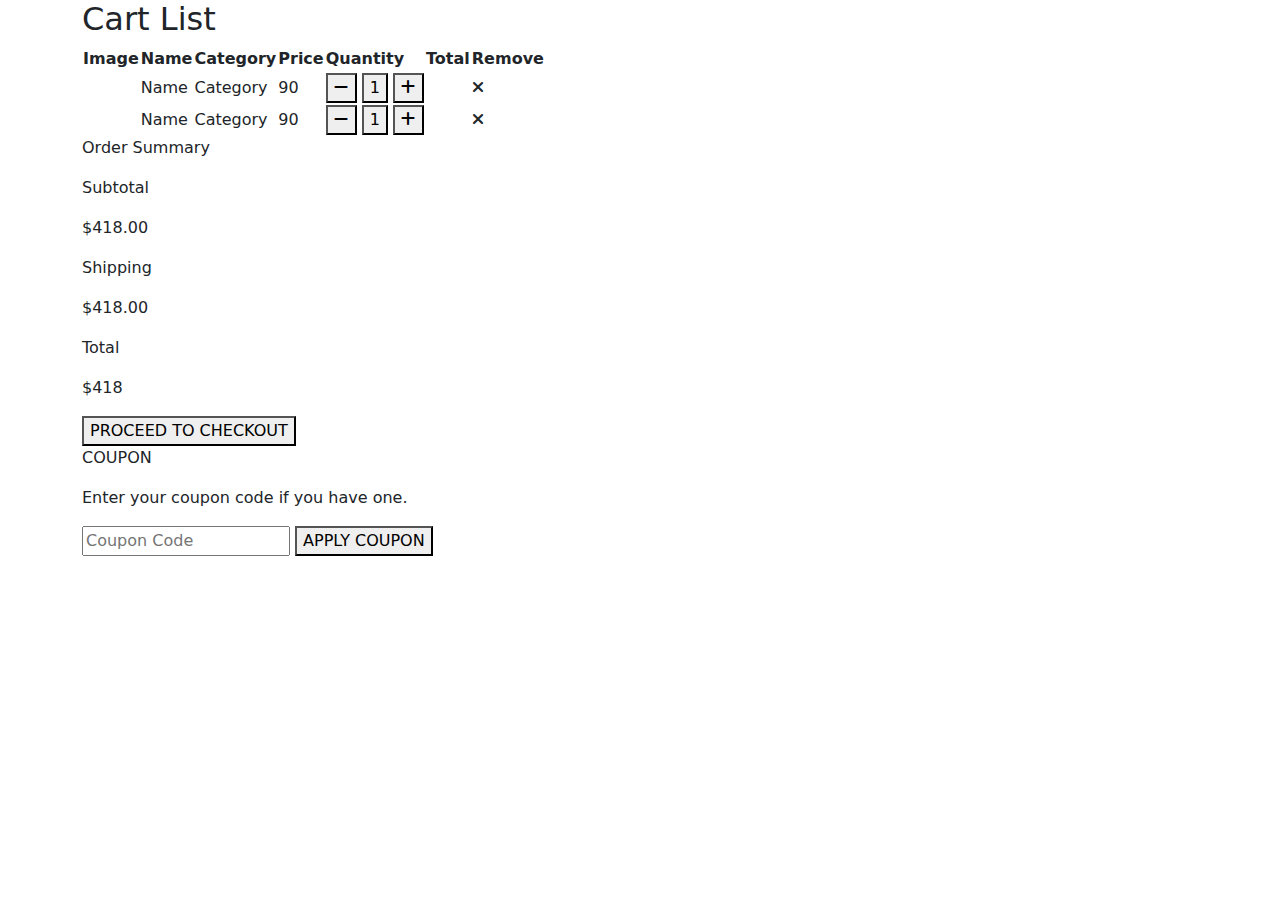
==== commit 6ceb49a3: "first commit" ====
--- a/pages/cart.html
+++ b/pages/cart.html
@@ -4,7 +4,8 @@
 <head>
     <meta charset="UTF-8">
     <meta name="viewport" content="width=device-width, initial-scale=1.0">
-    <title>Ecommerce</title>
+    <title>oneTech</title>
+    <base href="/oneTech/">
     <!-- bootstrap -->
     <link href="https://cdn.jsdelivr.net/npm/bootstrap@5.3.3/dist/css/bootstrap.min.css" rel="stylesheet"
         integrity="sha384-QWTKZyjpPEjISv5WaRU9OFeRpok6YctnYmDr5pNlyT2bRjXh0JMhjY6hW+ALEwIH" crossorigin="anonymous">
@@ -62,7 +63,7 @@
                                         <td>
                                             <div class="first-col">
                                                 <div class="cart-page-cartlist-items-item-img-wrapper">
-                                                    <img src="/imgs/filter-product.webp" alt="">
+                                                    <img src="imgs/filter-product.webp" alt="">
                                                 </div>
                                                 <!-- <div class="cart-page-cartlist-items-item-desc-wrapper">
                                                     <h5>Name</h5>
@@ -100,7 +101,7 @@
                                         <td>
                                             <div class="first-col">
                                                 <div class="cart-page-cartlist-items-item-img-wrapper">
-                                                    <img src="/imgs/filter-product.webp" alt="">
+                                                    <img src="imgs/filter-product.webp" alt="">
                                                 </div>
                                                 <!-- <div class="cart-page-cartlist-items-item-desc-wrapper">
                                                     <h5>Name</h5>
@@ -201,7 +202,7 @@
     <script src="https://unpkg.com/swiper/swiper-bundle.min.js"></script>
 
     <!-- js file -->
-    <script src="../js/script.js"></script>
+    <script src="js/script.js"></script>
 </body>
 
 </html>